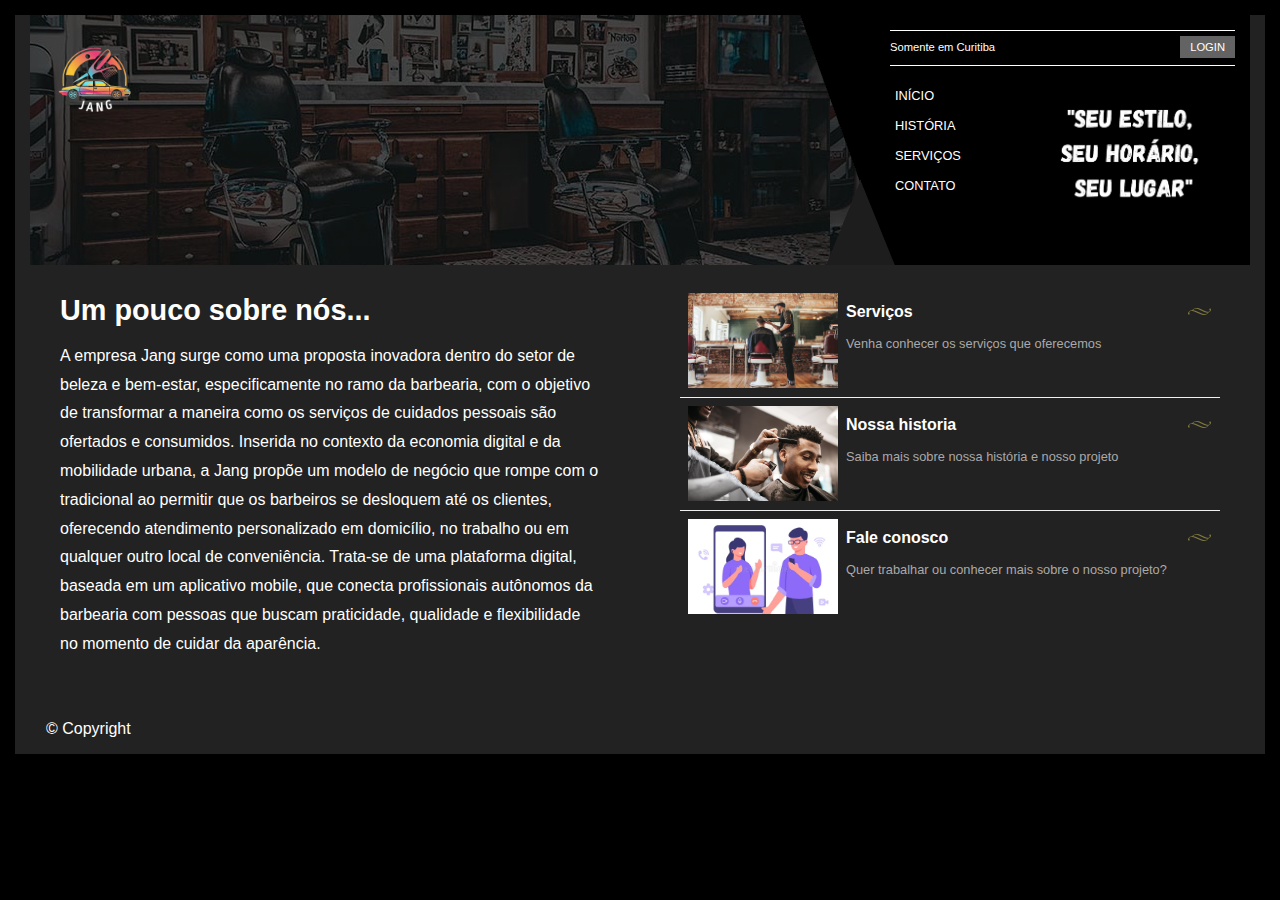
==== index.html @ bd65b3f6 "first commit" ====
<!DOCTYPE html>
<html lang="pt-br">
<head>
    <meta charset="UTF-8">
    <meta name="viewport" content="width=device-width, initial-scale=1.0">
    <title>JANG</title>
    <link rel="stylesheet" href="estilo.css">
    <link rel="icon" href="imagens/fav.png">
    <script src="code.js"></script>
</head>
<body id="inicio">
    
        <div id="container"> <!--inicio container-->
            <div id="topo"><!--inicio topo-->
                <div id="area-logo">
                    <h1 class="logo">
                        <a href="">JANG</a>
                    </h1>
                </div>
                <div id="area-menu">
                    <div id="conteudo-menu">
                        <div id="menu-locais">
                            <span class="locais">
                                Somente em Curitiba
                            </span>
                            <a class="login" href="login.html">Login</a>
                            <div style="clear: both;"></div>
                        </div>
                        <nav id="menu">
                            <ul id="navegacao">
                                <li><a href="index.html">Início</a></li>
                                <li><a href="historia.html">História</a></li>
                                <li><a href="servico.html">Serviços</a></li>
                                <li><a href="contato.html">Contato</a></li>
                            </ul>
                            <a class="slogan" href=""></a>
                        </nav>
                    </div>
                </div>
            </div><!--fim topo-->
        
                <div class="pai">
                    <div id="area-principal">
                        <div class="conteudo">
                            <h2>
                                Um pouco sobre nós...
                            </h2>
                                <p class="texto">
                                    A empresa Jang surge como uma proposta inovadora dentro do setor de beleza e bem-estar, especificamente no ramo da barbearia, com o objetivo de transformar a maneira como os serviços de cuidados pessoais são ofertados e consumidos. Inserida no contexto da economia digital e da mobilidade urbana, a Jang propõe um modelo de negócio que rompe com o tradicional ao permitir que os barbeiros se desloquem até os clientes, oferecendo atendimento personalizado em domicílio, no trabalho ou em qualquer outro local de conveniência. Trata-se de uma plataforma digital, baseada em um aplicativo mobile, que conecta profissionais autônomos da barbearia com pessoas que buscam praticidade, qualidade e flexibilidade no momento de cuidar da aparência.
                                </p>
                        </div>
                    </div>
                    <div id="area-lateral">
                        <div class="conteudo">
                            <ul id="opcoes">
                                <li>
                                    <a href="servico.html">
                                        <img src="imagens/serviços.jpg" alt="serviços">
                                        <h3>Serviços</h3>
                                        <p>Venha conhecer os serviços que oferecemos</p>
                                    </a>
                                </li>
                                <li>
                                    <a href="historia.html">
                                        <img src="imagens/historia.jpg" alt="historia">
                                        <h3>Nossa historia</h3>
                                        <p>Saiba mais sobre nossa história e nosso projeto</p>
                                    </a>
                                </li>
                                <li id="ultimo">
                                    <a href="contato.html">
                                        <img src="imagens/call.jpg" alt="contato">
                                        <h3>Fale conosco</h3>
                                        <p>Quer trabalhar ou conhecer mais sobre o nosso projeto?</p>
                                    </a>
                                </li>
                            </ul>
                        </div>
                    </div>
                            
                                <div id="rodape">
                    <span>
                        &copy; Copyright
                    </span>
                                </div>
                </div>
        </div><!--fim container-->

</body>
</html>
---- estilo.css ----
* {
    margin: 0;
    padding: 0;
}

body {
    font-family: Arial, Helvetica, sans-serif;
    background: #000000;
    margin: 15px;
}


/* começo */

#container {
    min-width: 740px;
    background: #222222;
    margin: 0 auto;
    width: 100%;
    max-width: 100%;
    padding: 0 15px;
    border: none;
    border-radius: 0;
    box-sizing: border-box;
}


#topo {
    position: relative;
    background: #ffffff;
    height: 15.4em;
    min-height: 250px;
}

#area-logo {
    position: absolute;
    background-image: linear-gradient(rgba(0, 0, 0, 0.7), rgba(0, 0, 0, 0.7)), url('imagens/topo-imagem-principal.jpg'); /*efeito de escuro na foto*/
    width: 100%;
    height: 250px;
    top: 0;
    left: 0;
    z-index: 1;
}

.logo a {
    position: absolute;
    top: 15px;
    left: 15px;
    z-index: 3;
    background: url(imagens/jang-removebg-preview.png) no-repeat;
    background-size: 100px 100px;
    width: 100px;
    height: 100px;
    text-indent: -9000px;
}

#area-menu {
    background: url(imagens/topo-imagem-lateral.png);
    position: absolute;
    width: 450px;
    height: 250px;
    top: 0;
    right: 0;
    z-index: 2;
}

#conteudo-menu {
    margin-left: 90px;
    margin-right: 15px;
    padding-top: 15px;
}

#menu-locais {
    border-bottom: 1px solid #ffffff;
    border-top: 1px solid #ffffff;
    padding-top: 5px;
    padding-bottom: 5px;
    font-size: 0.7em;
    color: #ffffff;
}

#menu-locais .locais {
    float: left;
    line-height: 2.1em;
}

a {
    text-decoration: none;
}

a.login {
    text-transform: uppercase;
    background: #636363;
    color: #ffffff;
    padding: 5px 10px;
    float: right;
}

.meuBotao {
    background-color: #222222;      
    color: #007BFF;                  
    border: none;
    font-size: 1.1em;
    cursor: pointer;
    
  }
  

  

a.login:hover {
    background-image: linear-gradient(to right top, #68d3e0, #47c4f3, #64affd, #9d93f1, #cf6fcb, #ec60ad, #fc5788, #ff5a60, #ff7350, #ff8e41, #ffa935, #fbc433);
}

/* Barra de navegação vertical */
#menu {
    margin-top: 15px;
}

ul {
    margin: 0;
    padding: 0;
    list-style: none;
}

ul#navegacao {
    float: left;
}

ul#navegacao a {
    text-transform: uppercase;
    font-size: 0.8em;
    padding: 5px;
    color: #ffffff;
    line-height: 30px;
}

ul#navegacao a:hover {
    color: #000;
    background: white;
}

/*ul#navegacao a:hover {
    background-image: linear-gradient(to right top, #68d3e0, #47c4f3, #64affd, #9d93f1, #cf6fcb, #ec60ad, #fc5788, #ff5a60, #ff7350, #ff8e41, #ffa935, #fbc433);
    color: transparent;
    background-clip: text;
} */

.slogan {
    background: url(imagens/teste.png) no-repeat;
    background-size: 150px 100px;
    width: 153px;
    height: 101px;
    float: right;
    margin: 25px 26px;
}

/* Area de conteúdos */
#area-principal {
    float: left;
    
    color: white;
    padding: 15px 0px;
}

#area-lateral {
    float: right;

    padding: 20px 0px;
}

.conteudo {
    margin: 0 auto;
    width: 90%;
    line-height: 1.8;
    max-width: 800px;
    
}

.conteudo h2 {
    font-size: 1.8em;
}

#rodape {
    display: block;
    width: 90%;
    clear: both;
    padding: 16px;
    background: #222222;
    color: white;
}


/*Formatação de texto*/
h2 {
    color: #ffffff;
    font-size: 1.1em;
    padding: 5px 0px;
}

p {
    font-size: 1em;
    margin-bottom: 10px;
}


/* Formatação da area lateral */
#opcoes li {
    cursor: default;
    padding: 8px;
    border-bottom: 1px solid #f0f0f0;
    min-height: 6em; 
    transition: all 0.4s ease; 
}

#opcoes li#ultimo {
    border-bottom: none;
}

#opcoes li img {
    float: left;
    margin-right: 8px;
}

#opcoes li p {
    color: #aaa9a9;
    font-size: 0.8em;
}

#opcoes li h3 {
    font-size: 1em;
    color: #ffffff;
    padding: 5px 0;
    background: url(imagens/ornamento.png) no-repeat center right;
}

#opcoes li img {
    width: 150px;
    height: 95px;
}


#inicio #opcoes li a:hover p {
    color: white;
  }

#inicio #opcoes li a:hover h3 {
    color: #c2c2c2;
}

.texto-expandivel {
    max-height: 0;
    overflow: hidden;
    opacity: 0;
    transition: max-height 0.4s ease, opacity 0.4s ease, padding 0.4s ease;
    padding: 0 10px; 
    font-size: 0.85em;
    color: #fff;
}

#opcoes li:hover .texto-expandivel {
    max-height: 200px; 
    opacity: 1;
    padding: 10px; 
}

#opcoes li img {
    float: left;
    margin-right: 8px;
    width: 150px;
    height: 95px;
    object-fit: cover;
    transition: filter 0.3s ease; 
    color: white;
  }

#opcoes li:hover img {
    filter: brightness(60%); /* escurece a imagem */
}




/*Colunas*/
#uma-coluna #area-principal {
    width: 100%;
}

#uma-coluna #area-lateral {
    width: 100%;
}

/*contato forms*/
input, textarea {
    font-family: Arial, Helvetica, sans-serif;
    border: none;
}

input:focus,
textarea:focus {
    outline: none;
}

input.submit {
    width: 100%;
    margin-top: 5px;
    color: #fff;
    background-color: #222222;
    border: 2px solid #696969;
    border-radius: 15px;
}

label {
    display: block;
    cursor: pointer;
}

input {
    padding: 5px;
    width: 99%;
    font-size: 1.5em;
    background-color: #fff;
    border-radius: 15px;
}

input.submit:hover {
    cursor: pointer;
    border: 2px solid #222222;
    background: white;
    color: black;
}

#mensagem {
    padding: 5px;
    width: 99%;
    font-size: 1.5em;
    background-color: #fff;
    border-radius: 15px;
}


.texto p {
    text-indent: 2em;
}



.pai {
    grid-template-columns: 1fr 1fr; 
    display: flex;
    gap: 20px;
    justify-content: space-between;
    flex-wrap: wrap; 
}

#area-principal, #area-lateral {
    flex: 1;
    min-width: 300px;
}






@media (max-width: 768px) {
    
    .pai {
      grid-template-columns: 1fr;
      flex-direction: column;
        width: 100%;
        align-items: center;
    }
  
    
    #area-menu, .slogan, #area-logo {
      position: static;
      width: 100%;
      height: auto;
      background-size: cover;
    }
  
    .logo a {
      position: static;
      display: block;
      margin: 10px auto;
      background-position: center;
    }
  
    #conteudo-menu {
      margin: 0;
      padding: 10px;
    }
  
    #menu-locais {
      text-align: center;
    }
  
    ul#navegacao {
      float: none;
      text-align: center;
    }
  
    ul#navegacao li {
      display: inline-block;
      margin: 0 5px;
    }
  
    #area-principal, #area-lateral {
        float: none;
      
        width: 100%;
        padding: 10px;
    }
  
    #opcoes li {
      display: flex;
      flex-direction: column;
      align-items: center;
      text-align: center;
    }
  
    #opcoes li img {
      float: none;
      margin: 0 auto 10px;
    }
    
    #topo {
        position: relative;
        background: #000000;
        height: 15.4em;
        min-height: 250px;
    }
  }
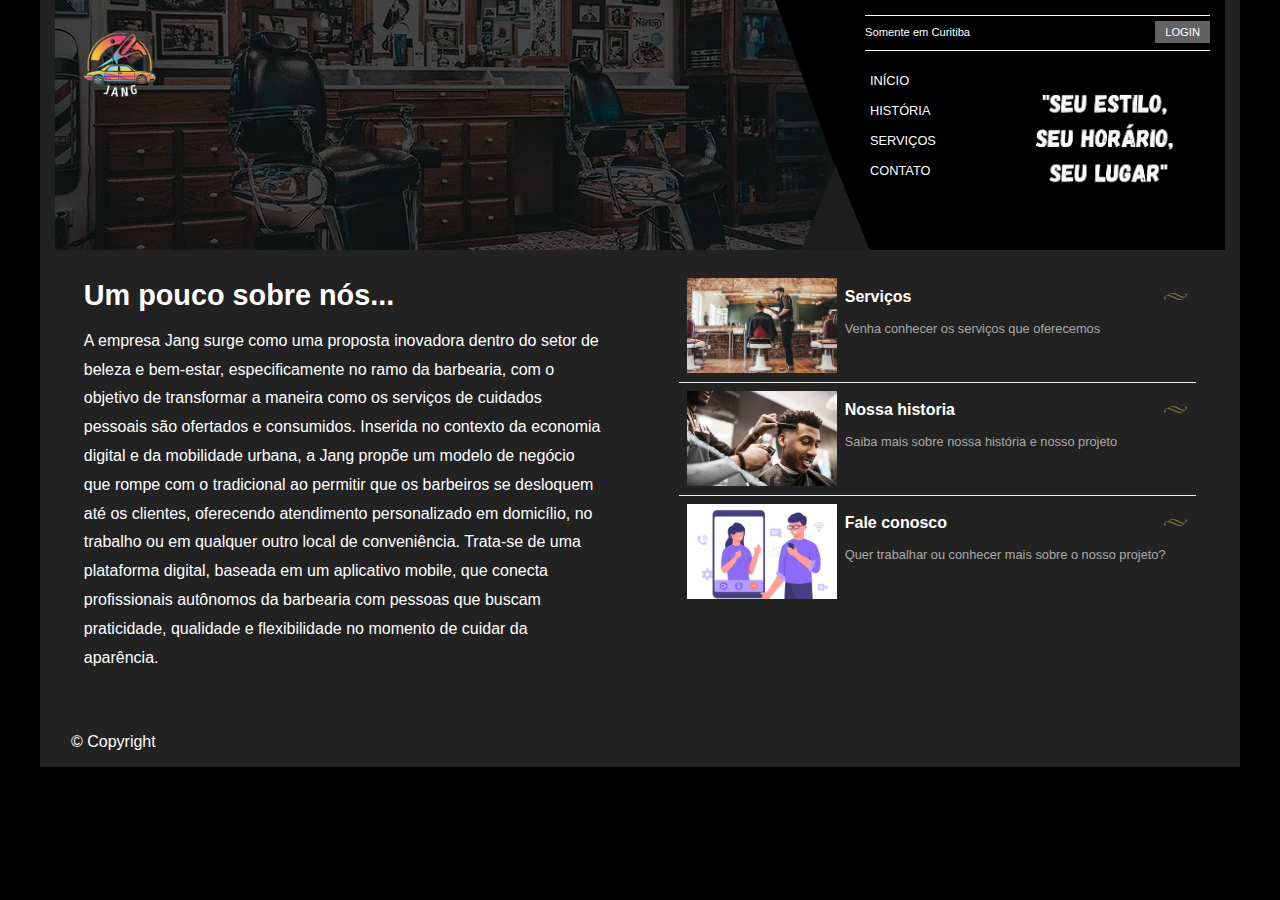
==== commit c9baa438: "atualizacaodenovo" ====
--- a/index.html
+++ b/index.html
@@ -11,7 +11,7 @@
 <body id="inicio">
     
         <div id="container"> <!--inicio container-->
-            <div id="topo"><!--inicio topo-->
+            <header><!--inicio topo-->
                 <div id="area-logo">
                     <h1 class="logo">
                         <a href="">JANG</a>
@@ -26,7 +26,7 @@
                             <a class="login" href="login.html">Login</a>
                             <div style="clear: both;"></div>
                         </div>
-                        <nav id="menu">
+                        <nav>
                             <ul id="navegacao">
                                 <li><a href="index.html">Início</a></li>
                                 <li><a href="historia.html">História</a></li>
@@ -37,53 +37,53 @@
                         </nav>
                     </div>
                 </div>
-            </div><!--fim topo-->
+            </header><!--fim topo-->
         
-                <div class="pai">
-                    <div id="area-principal">
-                        <div class="conteudo">
-                            <h2>
-                                Um pouco sobre nós...
-                            </h2>
-                                <p class="texto">
-                                    A empresa Jang surge como uma proposta inovadora dentro do setor de beleza e bem-estar, especificamente no ramo da barbearia, com o objetivo de transformar a maneira como os serviços de cuidados pessoais são ofertados e consumidos. Inserida no contexto da economia digital e da mobilidade urbana, a Jang propõe um modelo de negócio que rompe com o tradicional ao permitir que os barbeiros se desloquem até os clientes, oferecendo atendimento personalizado em domicílio, no trabalho ou em qualquer outro local de conveniência. Trata-se de uma plataforma digital, baseada em um aplicativo mobile, que conecta profissionais autônomos da barbearia com pessoas que buscam praticidade, qualidade e flexibilidade no momento de cuidar da aparência.
-                                </p>
-                        </div>
-                    </div>
-                    <div id="area-lateral">
-                        <div class="conteudo">
-                            <ul id="opcoes">
-                                <li>
-                                    <a href="servico.html">
-                                        <img src="imagens/serviços.jpg" alt="serviços">
-                                        <h3>Serviços</h3>
-                                        <p>Venha conhecer os serviços que oferecemos</p>
-                                    </a>
-                                </li>
-                                <li>
-                                    <a href="historia.html">
-                                        <img src="imagens/historia.jpg" alt="historia">
-                                        <h3>Nossa historia</h3>
-                                        <p>Saiba mais sobre nossa história e nosso projeto</p>
-                                    </a>
-                                </li>
-                                <li id="ultimo">
-                                    <a href="contato.html">
-                                        <img src="imagens/call.jpg" alt="contato">
-                                        <h3>Fale conosco</h3>
-                                        <p>Quer trabalhar ou conhecer mais sobre o nosso projeto?</p>
-                                    </a>
-                                </li>
-                            </ul>
-                        </div>
-                    </div>
-                            
-                                <div id="rodape">
+            <div class="pai">
+                <main>
+                    <article class="celular-texto">
+                        <h2>
+                            Um pouco sobre nós...
+                        </h2>
+                            <p class="texto">
+                                A empresa Jang surge como uma proposta inovadora dentro do setor de beleza e bem-estar, especificamente no ramo da barbearia, com o objetivo de transformar a maneira como os serviços de cuidados pessoais são ofertados e consumidos. Inserida no contexto da economia digital e da mobilidade urbana, a Jang propõe um modelo de negócio que rompe com o tradicional ao permitir que os barbeiros se desloquem até os clientes, oferecendo atendimento personalizado em domicílio, no trabalho ou em qualquer outro local de conveniência. Trata-se de uma plataforma digital, baseada em um aplicativo mobile, que conecta profissionais autônomos da barbearia com pessoas que buscam praticidade, qualidade e flexibilidade no momento de cuidar da aparência.
+                            </p>
+                    </article>
+                </main>
+                <aside>
+                    <article>
+                        <ul id="opcoes">
+                            <li>
+                                <a href="servico.html">
+                                    <img src="imagens/serviços.jpg" alt="serviços">
+                                    <h3>Serviços</h3>
+                                    <p>Venha conhecer os serviços que oferecemos</p>
+                                </a>
+                            </li>
+                            <li>
+                                <a href="historia.html">
+                                    <img src="imagens/historia.jpg" alt="historia">
+                                    <h3>Nossa historia</h3>
+                                    <p>Saiba mais sobre nossa história e nosso projeto</p>
+                                </a>
+                            </li>
+                            <li id="ultimo">
+                                <a href="contato.html">
+                                    <img src="imagens/call.jpg" alt="contato">
+                                    <h3>Fale conosco</h3>
+                                    <p>Quer trabalhar ou conhecer mais sobre o nosso projeto?</p>
+                                </a>
+                            </li>
+                        </ul>
+                    </article>
+                </aside>
+                        
+                <footer>
                     <span>
                         &copy; Copyright
                     </span>
-                                </div>
-                </div>
+                </footer>
+            </div>
         </div><!--fim container-->
 
 </body>
--- a/estilo.css
+++ b/estilo.css
@@ -9,11 +9,19 @@
     margin: 15px;
 }
 
+html, body {
+    padding: 0;
+    margin: 0;
+    width: 100%;
+    overflow-x: hidden;
+}
+
+
 
 /* começo */
 
 #container {
-    min-width: 740px;
+    
     background: #222222;
     margin: 0 auto;
     width: 100%;
@@ -23,9 +31,17 @@
     border-radius: 0;
     box-sizing: border-box;
 }
-
-
-#topo {
+#container {
+    width: 100%;
+    max-width: 1200px; /* ou outro limite se quiser */
+    margin: 0 auto;
+    padding: 0 15px;
+    box-sizing: border-box;
+}
+
+
+
+header {
     position: relative;
     background: #ffffff;
     height: 15.4em;
@@ -113,7 +129,7 @@
 }
 
 /* Barra de navegação vertical */
-#menu {
+nav {
     margin-top: 15px;
 }
 
@@ -156,20 +172,20 @@
 }
 
 /* Area de conteúdos */
-#area-principal {
+
+main {
     float: left;
-    
     color: white;
     padding: 15px 0px;
 }
 
-#area-lateral {
+aside {
     float: right;
 
     padding: 20px 0px;
 }
 
-.conteudo {
+article {
     margin: 0 auto;
     width: 90%;
     line-height: 1.8;
@@ -177,11 +193,11 @@
     
 }
 
-.conteudo h2 {
+article h2 {
     font-size: 1.8em;
 }
 
-#rodape {
+footer {
     display: block;
     width: 90%;
     clear: both;
@@ -282,11 +298,12 @@
 
 
 /*Colunas*/
-#uma-coluna #area-principal {
-    width: 100%;
-}
-
-#uma-coluna #area-lateral {
+
+#uma-coluna main {
+    width: 100%;
+}
+
+#uma-coluna aside {
     width: 100%;
 }
 
@@ -341,6 +358,7 @@
 
 .texto p {
     text-indent: 2em;
+    color: white;
 }
 
 
@@ -353,7 +371,7 @@
     flex-wrap: wrap; 
 }
 
-#area-principal, #area-lateral {
+main, aside {
     flex: 1;
     min-width: 300px;
 }
@@ -405,10 +423,9 @@
       display: inline-block;
       margin: 0 5px;
     }
-  
-    #area-principal, #area-lateral {
+
+    main, aside {
         float: none;
-      
         width: 100%;
         padding: 10px;
     }
@@ -425,12 +442,19 @@
       margin: 0 auto 10px;
     }
     
-    #topo {
+    header {
         position: relative;
         background: #000000;
         height: 15.4em;
         min-height: 250px;
     }
+    #area-menu {
+        background: black;
+    }
+
+    .celular-texto {
+        font-size: .7em;
+    }
   }
   
   
